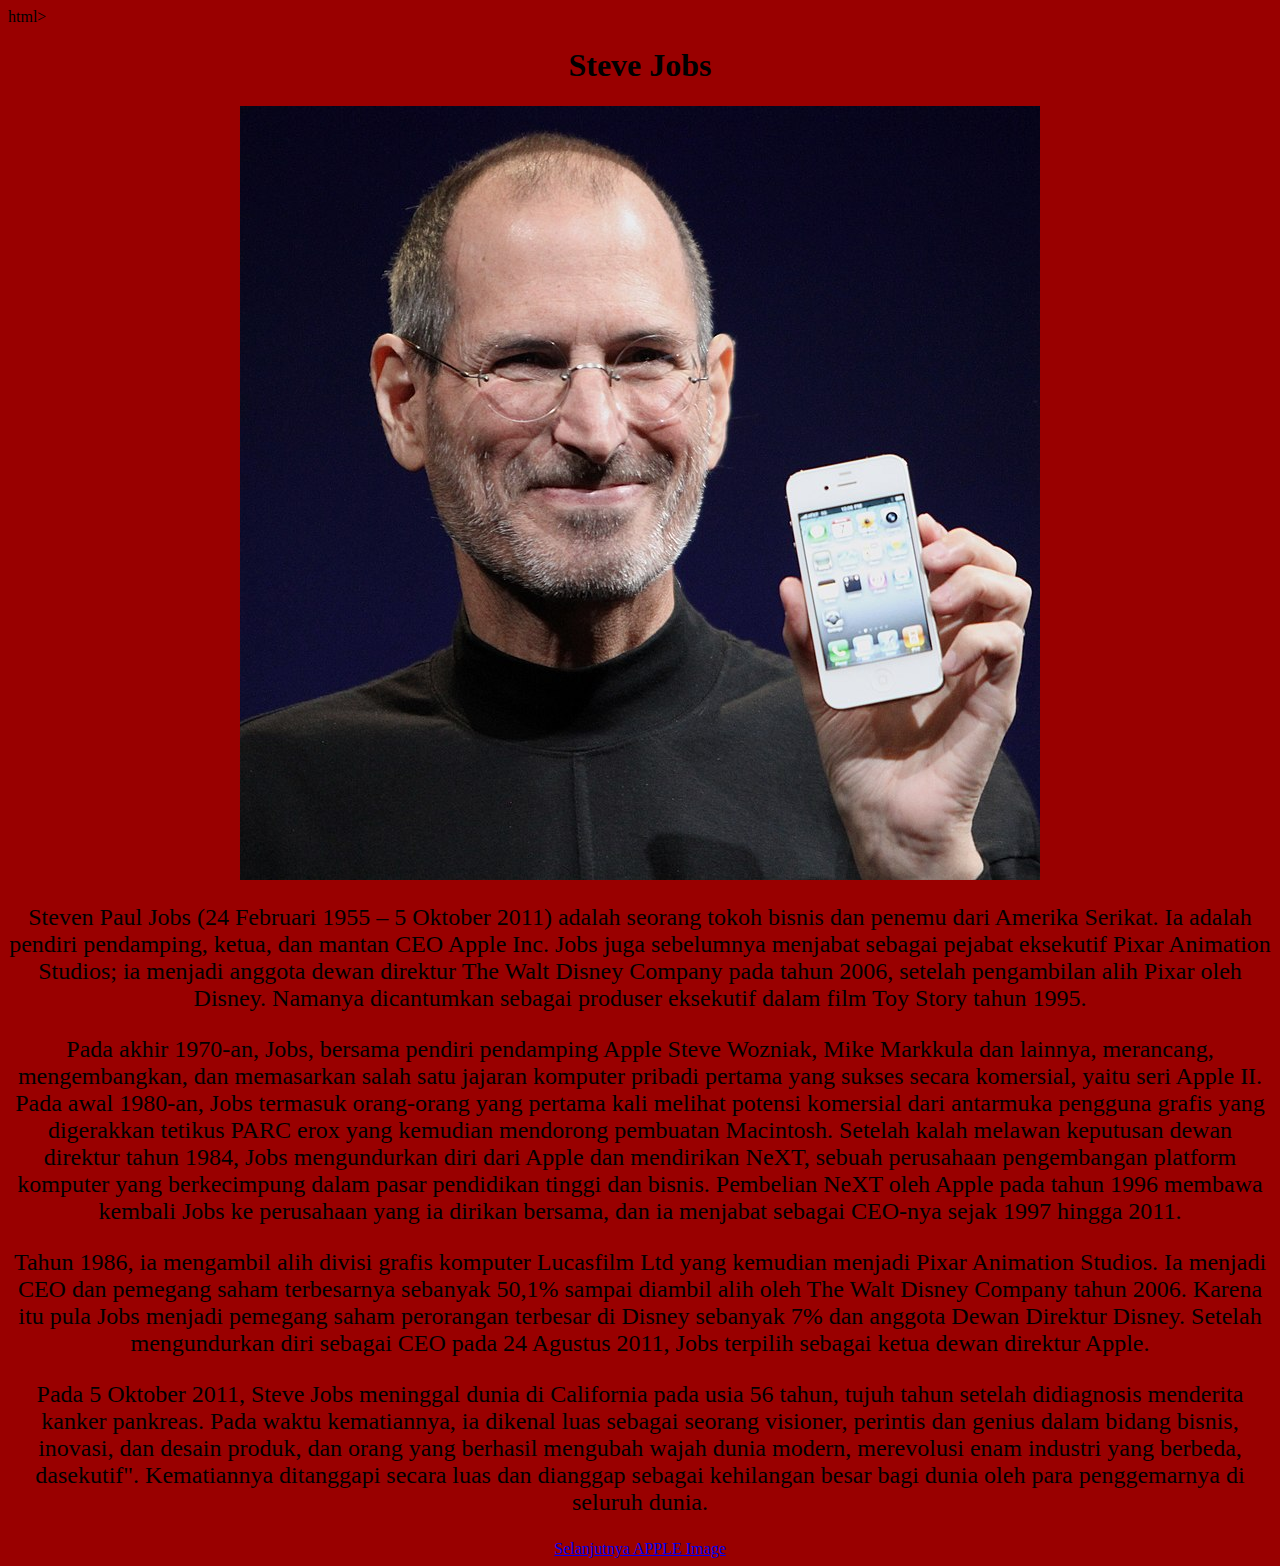
==== profile.html @ 490bf253 "first commit" ====
html>
<head>
<title> Artikrl APPLE</title>
</head>

<body bgcolor="#9932CC>
<font size="6" color="red" face="arial bold">
<center>
<h1><b>Steve Jobs</b></h1>
<center>
</font size="6" color="red" face="arial bold">


<center>
<img src="pendiri.jpg">
</center>

<font size="5" face="arial bold">
    <p>Steven Paul Jobs (24 Februari 1955 – 5 Oktober 2011) adalah seorang tokoh bisnis dan penemu dari Amerika Serikat. Ia adalah pendiri pendamping, ketua, dan mantan CEO Apple Inc. Jobs juga sebelumnya menjabat sebagai pejabat eksekutif Pixar Animation Studios; ia menjadi anggota dewan direktur The Walt Disney Company pada tahun 2006, setelah pengambilan alih Pixar oleh Disney. Namanya dicantumkan sebagai produser eksekutif dalam film Toy Story tahun 1995.</p>
    <p>Pada akhir 1970-an, Jobs, bersama pendiri pendamping Apple Steve Wozniak, Mike Markkula dan lainnya, merancang, mengembangkan, dan memasarkan salah satu jajaran komputer pribadi pertama yang sukses secara komersial, yaitu seri Apple II. Pada awal 1980-an, Jobs termasuk orang-orang yang pertama kali melihat potensi komersial dari antarmuka pengguna grafis yang digerakkan tetikus PARC erox yang kemudian mendorong pembuatan Macintosh. Setelah kalah melawan keputusan dewan direktur tahun 1984, Jobs mengundurkan diri dari Apple dan mendirikan NeXT, sebuah perusahaan pengembangan platform komputer yang berkecimpung dalam pasar pendidikan tinggi dan bisnis. Pembelian NeXT oleh Apple pada tahun 1996 membawa kembali Jobs ke perusahaan yang ia dirikan bersama, dan ia menjabat sebagai CEO-nya sejak 1997 hingga 2011.</p>
    <p>Tahun 1986, ia mengambil alih divisi grafis komputer Lucasfilm Ltd yang kemudian menjadi Pixar Animation Studios. Ia menjadi CEO dan pemegang saham terbesarnya sebanyak 50,1% sampai diambil alih oleh The Walt Disney Company tahun 2006. Karena itu pula Jobs menjadi pemegang saham perorangan terbesar di Disney sebanyak 7% dan anggota Dewan Direktur Disney. Setelah mengundurkan diri sebagai CEO pada 24 Agustus 2011, Jobs terpilih sebagai ketua dewan direktur Apple.</p>
    <p>Pada 5 Oktober 2011, Steve Jobs meninggal dunia di California pada usia 56 tahun, tujuh tahun setelah didiagnosis menderita kanker pankreas. Pada waktu kematiannya, ia dikenal luas sebagai seorang visioner, perintis dan genius dalam bidang bisnis, inovasi, dan desain produk, dan orang yang berhasil mengubah wajah dunia modern, merevolusi enam industri yang berbeda, dasekutif". Kematiannya ditanggapi secara luas dan dianggap sebagai kehilangan besar bagi dunia oleh para penggemarnya di seluruh dunia.</p>
</font size="5" face"arial bold">
<center>
<a href="image.html">Selanjutnya APPLE Image<a/a>
</center>
<body>
</html>
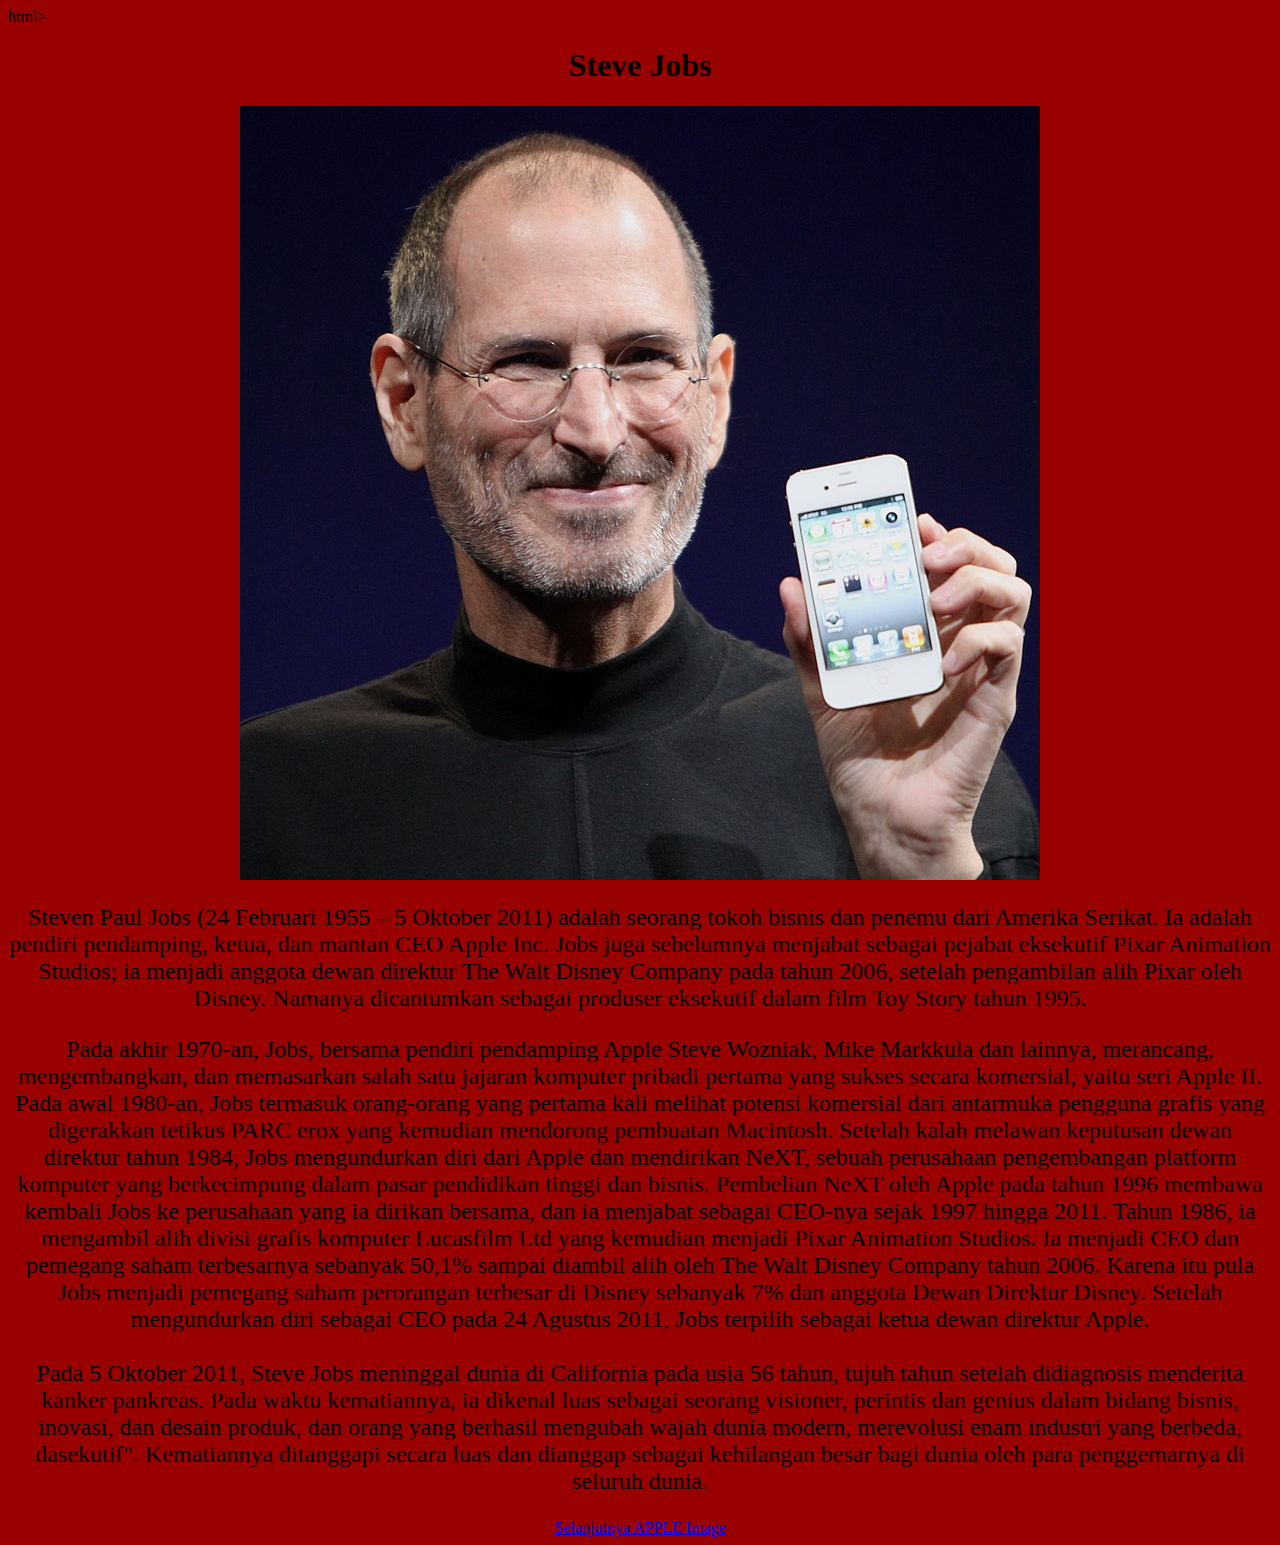
==== commit e976b87e: "update" ====
--- a/profile.html
+++ b/profile.html
@@ -17,9 +17,11 @@
 
 <font size="5" face="arial bold">
     <p>Steven Paul Jobs (24 Februari 1955 – 5 Oktober 2011) adalah seorang tokoh bisnis dan penemu dari Amerika Serikat. Ia adalah pendiri pendamping, ketua, dan mantan CEO Apple Inc. Jobs juga sebelumnya menjabat sebagai pejabat eksekutif Pixar Animation Studios; ia menjadi anggota dewan direktur The Walt Disney Company pada tahun 2006, setelah pengambilan alih Pixar oleh Disney. Namanya dicantumkan sebagai produser eksekutif dalam film Toy Story tahun 1995.</p>
-    <p>Pada akhir 1970-an, Jobs, bersama pendiri pendamping Apple Steve Wozniak, Mike Markkula dan lainnya, merancang, mengembangkan, dan memasarkan salah satu jajaran komputer pribadi pertama yang sukses secara komersial, yaitu seri Apple II. Pada awal 1980-an, Jobs termasuk orang-orang yang pertama kali melihat potensi komersial dari antarmuka pengguna grafis yang digerakkan tetikus PARC erox yang kemudian mendorong pembuatan Macintosh. Setelah kalah melawan keputusan dewan direktur tahun 1984, Jobs mengundurkan diri dari Apple dan mendirikan NeXT, sebuah perusahaan pengembangan platform komputer yang berkecimpung dalam pasar pendidikan tinggi dan bisnis. Pembelian NeXT oleh Apple pada tahun 1996 membawa kembali Jobs ke perusahaan yang ia dirikan bersama, dan ia menjabat sebagai CEO-nya sejak 1997 hingga 2011.</p>
-    <p>Tahun 1986, ia mengambil alih divisi grafis komputer Lucasfilm Ltd yang kemudian menjadi Pixar Animation Studios. Ia menjadi CEO dan pemegang saham terbesarnya sebanyak 50,1% sampai diambil alih oleh The Walt Disney Company tahun 2006. Karena itu pula Jobs menjadi pemegang saham perorangan terbesar di Disney sebanyak 7% dan anggota Dewan Direktur Disney. Setelah mengundurkan diri sebagai CEO pada 24 Agustus 2011, Jobs terpilih sebagai ketua dewan direktur Apple.</p>
-    <p>Pada 5 Oktober 2011, Steve Jobs meninggal dunia di California pada usia 56 tahun, tujuh tahun setelah didiagnosis menderita kanker pankreas. Pada waktu kematiannya, ia dikenal luas sebagai seorang visioner, perintis dan genius dalam bidang bisnis, inovasi, dan desain produk, dan orang yang berhasil mengubah wajah dunia modern, merevolusi enam industri yang berbeda, dasekutif". Kematiannya ditanggapi secara luas dan dianggap sebagai kehilangan besar bagi dunia oleh para penggemarnya di seluruh dunia.</p>
+    Pada akhir 1970-an, Jobs, bersama pendiri pendamping Apple Steve Wozniak, Mike Markkula dan lainnya, merancang, mengembangkan, dan memasarkan salah satu jajaran komputer pribadi pertama yang sukses secara komersial, yaitu seri Apple II. Pada awal 1980-an, Jobs termasuk orang-orang yang pertama kali melihat potensi komersial dari antarmuka pengguna grafis yang digerakkan tetikus PARC erox yang kemudian mendorong pembuatan Macintosh. Setelah kalah melawan keputusan dewan direktur tahun 1984, Jobs mengundurkan diri dari Apple dan mendirikan NeXT, sebuah perusahaan pengembangan platform komputer yang berkecimpung dalam pasar pendidikan tinggi dan bisnis. Pembelian NeXT oleh Apple pada tahun 1996 membawa kembali Jobs ke perusahaan yang ia dirikan bersama, dan ia menjabat sebagai CEO-nya sejak 1997 hingga 2011.
+    Tahun 1986, ia mengambil alih divisi grafis komputer Lucasfilm Ltd yang kemudian menjadi Pixar Animation Studios. Ia menjadi CEO dan pemegang saham terbesarnya sebanyak 50,1% sampai diambil alih oleh The Walt Disney Company tahun 2006. Karena itu pula Jobs menjadi pemegang saham perorangan terbesar di Disney sebanyak 7% dan anggota Dewan Direktur Disney. Setelah mengundurkan diri sebagai CEO pada 24 Agustus 2011, Jobs terpilih sebagai ketua dewan direktur Apple.
+    <br>
+    <br>
+    Pada 5 Oktober 2011, Steve Jobs meninggal dunia di California pada usia 56 tahun, tujuh tahun setelah didiagnosis menderita kanker pankreas. Pada waktu kematiannya, ia dikenal luas sebagai seorang visioner, perintis dan genius dalam bidang bisnis, inovasi, dan desain produk, dan orang yang berhasil mengubah wajah dunia modern, merevolusi enam industri yang berbeda, dasekutif". Kematiannya ditanggapi secara luas dan dianggap sebagai kehilangan besar bagi dunia oleh para penggemarnya di seluruh dunia.</p>
 </font size="5" face"arial bold">
 <center>
 <a href="image.html">Selanjutnya APPLE Image<a/a>
